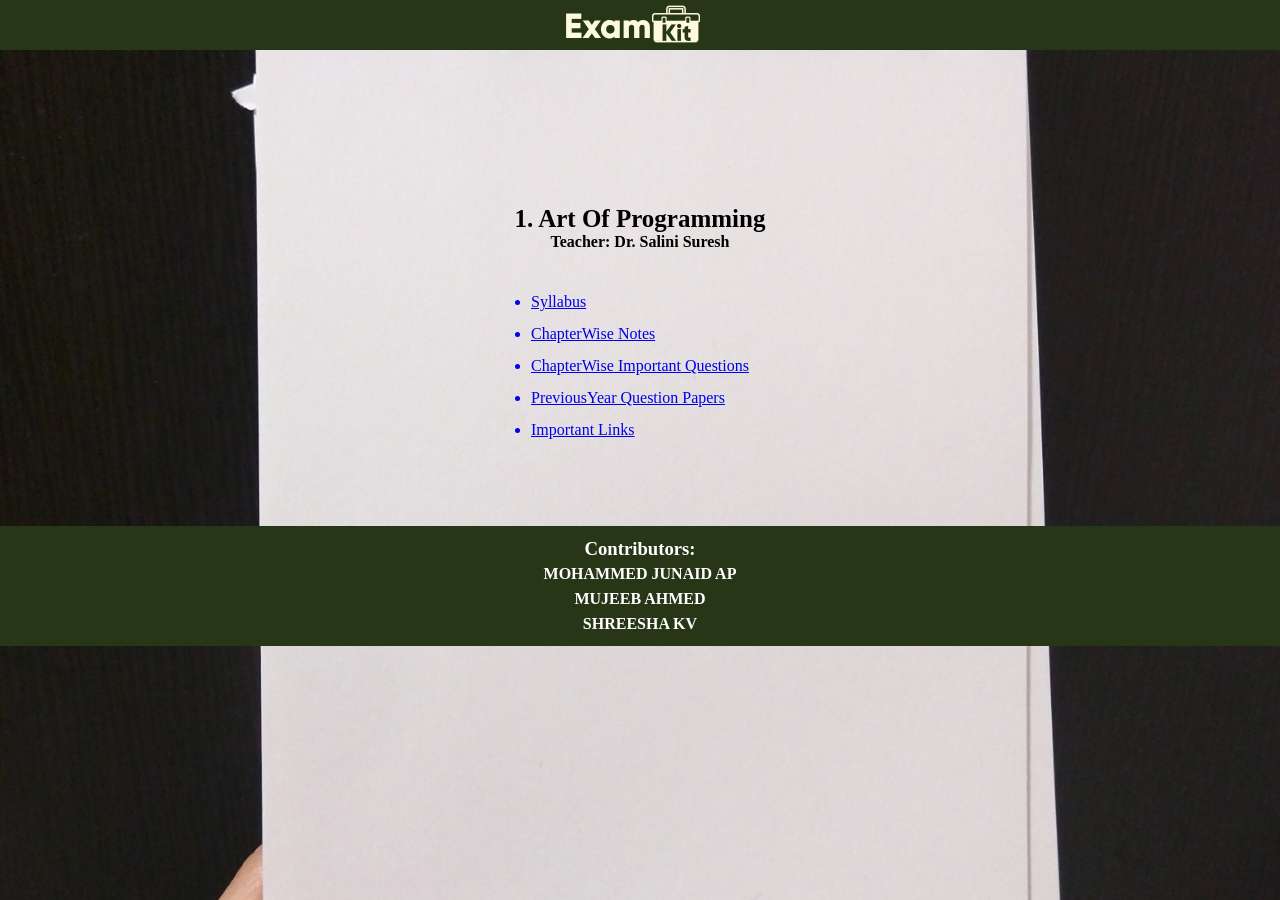
==== 1aop.html @ 81d3da3a "initial release" ====
<!DOCTYPE html>
<html lang="en">

<head>
    <meta charset="UTF-8">
    <meta http-equiv="X-UA-Compatible" content="IE=edge">
    <meta name="viewport" content="width=device-width, initial-scale=1.0">
    <title>AOP</title>
    <link rel="stylesheet" href="content.css">
</head>

<body>
    <div class="container">
        <div class="navbar">
            <img src="examkitlogo.png" alt="">
        </div>
        <div class="labels">
            <h1>1. Art Of Programming</h1>

            <h4>Teacher: Dr. Salini Suresh</h3>

        </div>
        <div class="contentlist">
            <ul>
                <a href="https://drive.google.com/file/d/1I7rMla3Tyn6TpFvsgkZVKfU3RwCB_c5T/view?usp=drivesdk">
                    <li>Syllabus</li>
                </a> <a href="Aopcw.html">
                    <li>ChapterWise Notes</li>
                </a> <a href="https://drive.google.com/file/d/1AcYqgtEnacv4ciVN8VNm2u_3VdEsfhph/view?usp=drivesdk">
                    <li>ChapterWise Important Questions</li>
                </a> <a href="comingsoon.html">
                    <li>PreviousYear Question Papers</li>
                </a> <a href="comingsoon.html">
                    <li>Important Links</li>
                </a>

            </ul>
        </div>
        <div class="footer">
            <h3>Contributors:</h3>
            <h4>MOHAMMED JUNAID AP</h4>
            <h4>MUJEEB AHMED</h4>
            <h4>SHREESHA KV</h4>
        </div>
    </div>
</body>

</html>
---- content.css ----
* {
    margin: 0;
    padding: 0;
}
/* NAVBAR */
.navbar {
    display: flex;
    justify-content: center;
    align-items: center;
    height: 50px;
    width: 100%;
    background-color: #283618;
}
.navbar img {
    height: 50px;
}
.container {
    background: url("./paper.jpg");
    height: 100vh;
    background-position: center;
    background-repeat: repeat;
    background-size: cover;
}
/* list */
.labels {
    margin-top: 155px;
    display: flex;
    align-items: center;
    justify-content: center;
    flex-direction: column;
}
.labels h1 {
    font-size: 25px;
}
.contentlist {
    display: flex;
    align-items: center;
    justify-content: center;
    margin-top: 35px;
    line-height: 2rem;
}
/* Footer */
.footer {
    display: flex;
    align-items: center;
    justify-content: center;
    flex-direction: column;
    margin-top: 80px;
    height: 120px;
    width: 100%;
    background-color: #283618;
    color: white;
    line-height: 25px;
}
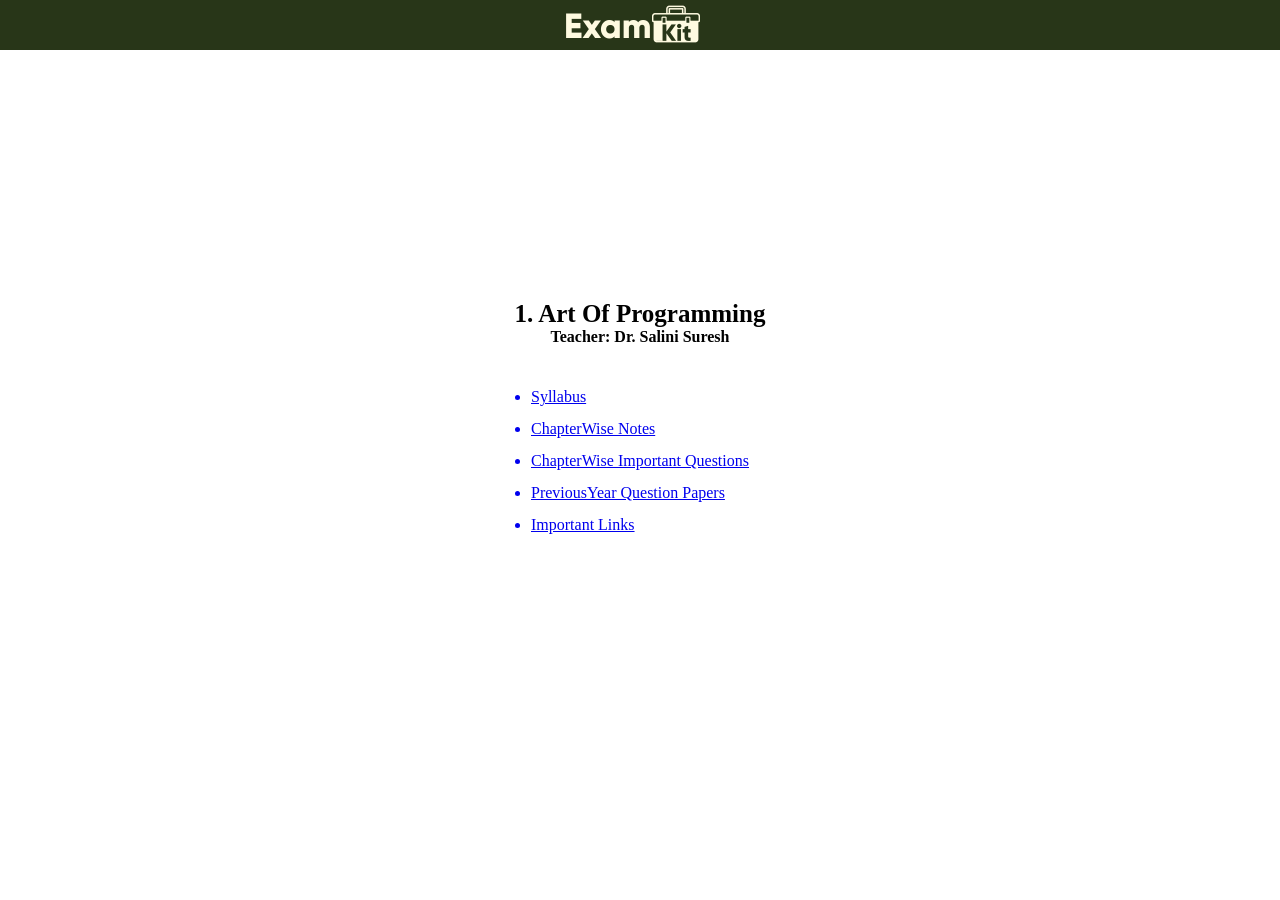
==== commit 947d34da: "folder structured" ====
--- a/1aop.html
+++ b/1aop.html
@@ -6,13 +6,13 @@
     <meta http-equiv="X-UA-Compatible" content="IE=edge">
     <meta name="viewport" content="width=device-width, initial-scale=1.0">
     <title>AOP</title>
-    <link rel="stylesheet" href="content.css">
+    <link rel="stylesheet" href="CSS/content.css">
 </head>
 
 <body>
     <div class="container">
         <div class="navbar">
-            <img src="examkitlogo.png" alt="">
+            <img src="img/examkitlogo.png" alt="">
         </div>
         <div class="labels">
             <h1>1. Art Of Programming</h1>
@@ -36,12 +36,7 @@
 
             </ul>
         </div>
-        <div class="footer">
-            <h3>Contributors:</h3>
-            <h4>MOHAMMED JUNAID AP</h4>
-            <h4>MUJEEB AHMED</h4>
-            <h4>SHREESHA KV</h4>
-        </div>
+
     </div>
 </body>
 
--- a/CSS/content.css
+++ b/CSS/content.css
@@ -0,0 +1,52 @@
+* {
+    margin: 0;
+    padding: 0;
+}
+/* NAVBAR */
+.navbar {
+    display: flex;
+    justify-content: center;
+    align-items: center;
+    height: 50px;
+    width: 100%;
+    background-color: #283618;
+}
+.navbar img {
+    height: 50px;
+}
+.container {
+    background: url("./img/paper.jpg");
+    height: 100vh;
+    background-position: center;
+    background-repeat: repeat;
+    background-size: cover;
+}
+/* list */
+.labels {
+    margin-top: 250px;
+    display: flex;
+    align-items: center;
+    justify-content: center;
+    flex-direction: column;
+}
+.labels h1 {
+    font-size: 25px;
+}
+.contentlist {
+    display: flex;
+    align-items: center;
+    justify-content: center;
+    margin-top: 35px;
+    line-height: 2rem;
+}
+/* Footer */
+/* .footer {
+    position: fixed;
+    left: 0;
+    bottom: 0;
+    width: 100%;
+    text-align: center;
+    background-color: #283618;
+    color: white;
+    line-height: 25px;padd
+} */
